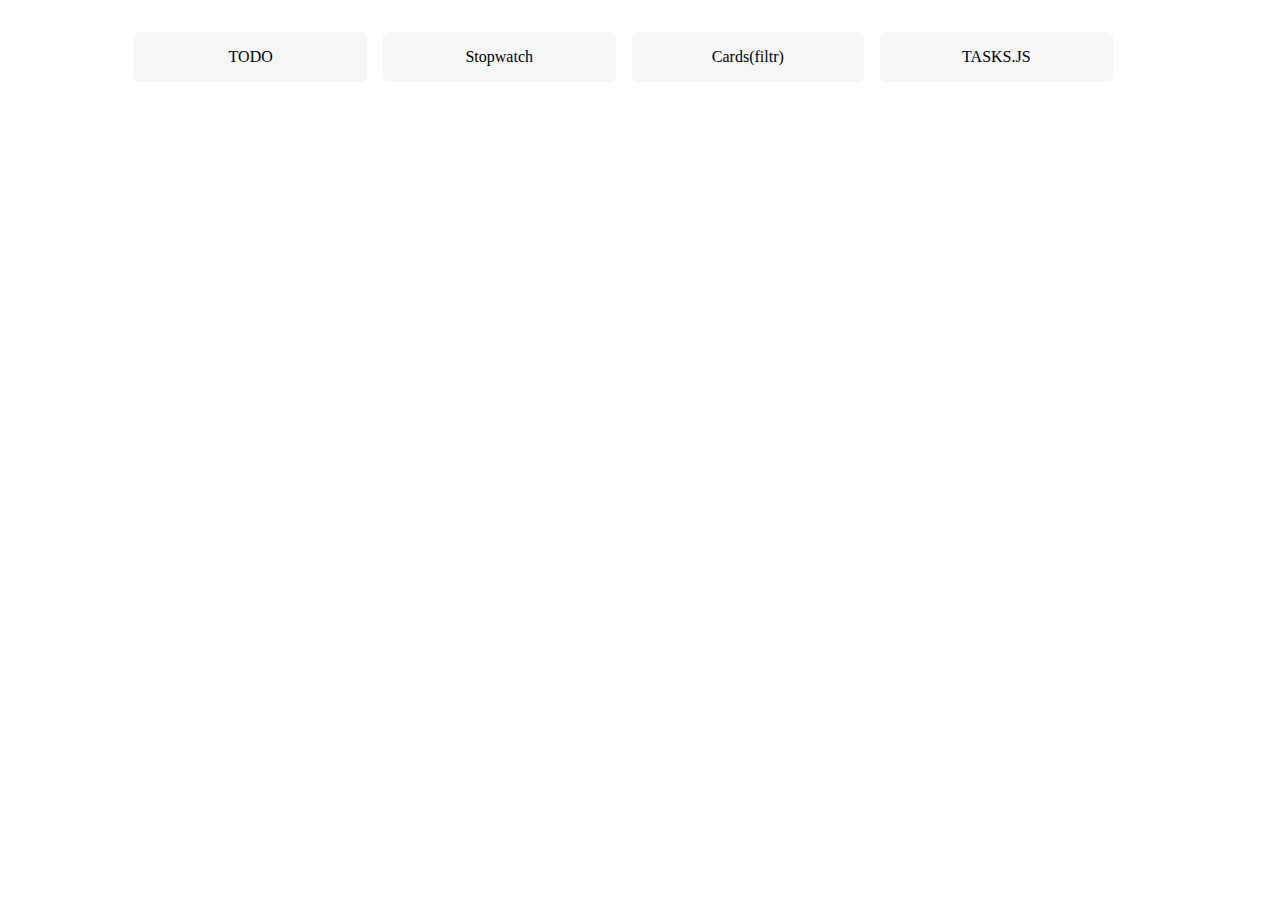
==== index.html @ 36e1776e "feat: add examples" ====
<!DOCTYPE html>
<html lang="en">
  <head>
    <meta charset="UTF-8" />
    <meta http-equiv="X-UA-Compatible" content="IE=edge" />
    <meta name="viewport" content="width=device-width, initial-scale=1.0" />
    <link rel="stylesheet" href="style.css" />
    <title>JavaScript</title>
  </head>
  <body>
    <section>
      <div class="container">
        <div class="item">
          <div class="content">
            <div class="link"><a href="./Todo_list/">TODO</a></div>
            <div class="sublink">
              <a href="./Todo_list/app.js">Open JS FILE</a>
            </div>
          </div>
        </div>
        <div class="item">
          <div class="content">
            <div class="link"><a href="./Stopwatch/">Stopwatch</a></div>
            <div class="sublink">
              <a href="./Stopwatch/app.js">Open JS FILE</a>
            </div>
          </div>
        </div>
        <div class="item">
          <div class="content">
            <div class="link"><a href="./robot cards/">Cards(filtr)</a></div>
            <div class="sublink">
              <a href="./robot cards/app.js">Open JS FILE</a>
            </div>
          </div>
        </div>

        <div class="item">
          <div class="content">
            <div class="link"><a href="./tasks/">TASKS.JS</a></div>
            <div class="sublink">
              <a href="./tasks/app.js">Open JS FILE</a>
            </div>
          </div>
        </div>
        <!-- <div class="item">
          <div class="content">
            <div class="link"><a href="">PAGE</a></div>
            <div class="sublink">
              <a href="">Open JS FILE</a>
            </div>
          </div>
        </div> -->
      </div>
    </section>
  </body>
</html>
---- style.css ----
section {
  margin: 2rem 0;
}
.container {
  max-width: 80%;
  margin: auto;
  display: flex;
  flex-wrap: wrap;
  gap: 1rem;
}
.item {
  width: 23%;
  text-align: center;
}
a {
  color: #000;
  text-decoration: none;
  display: block;
}
.content {
  position: relative;
}
.sublink {
  position: absolute;
  opacity: 0;
  padding: 0.25rem;
  border-radius: 0;
  border: 1px solid #60b7b7;
  background: #fff;
  z-index: 1000;
  bottom: 0;
  transition: all 0.2s ease-in-out;
}
.sublink a {
  font-size: 0.6rem;
}

.link {
  cursor: pointer;
  background: #f6f6f6;
  padding: 1rem;
  border-radius: 0.4rem;
  z-index: 1;
  transition: all 0.2s ease-in-out;
}

.content:hover .link {
  background: #60b7b7;
}
.content:hover .link a {
  color: #fff;
}
.content:hover .sublink {
  opacity: 1;
}
@media (max-width: 768px) {
  .item {
    width: 30%;
  }
}
@media (max-width: 500px) {
  .item {
    width: 100%;
  }
}
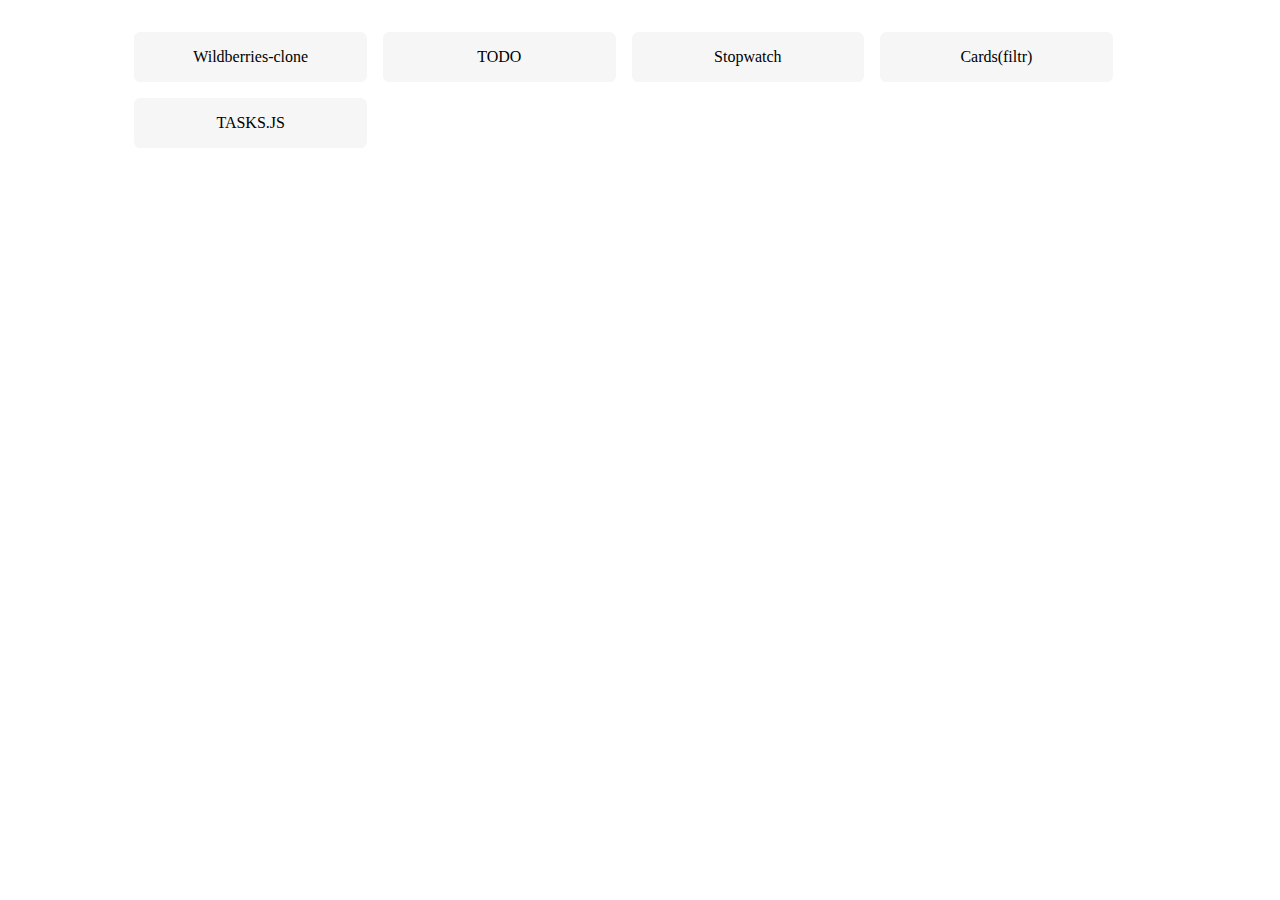
==== commit 4d5131c2: "feat: add Wildberries-clone" ====
--- a/index.html
+++ b/index.html
@@ -10,6 +10,16 @@
   <body>
     <section>
       <div class="container">
+        <div class="item">
+          <div class="content">
+            <div class="link">
+              <a href="./Wildberries-clone/">Wildberries-clone</a>
+            </div>
+            <div class="sublink">
+              <a href="./Wildberries-clone/app.js">Open JS FILE</a>
+            </div>
+          </div>
+        </div>
         <div class="item">
           <div class="content">
             <div class="link"><a href="./Todo_list/">TODO</a></div>
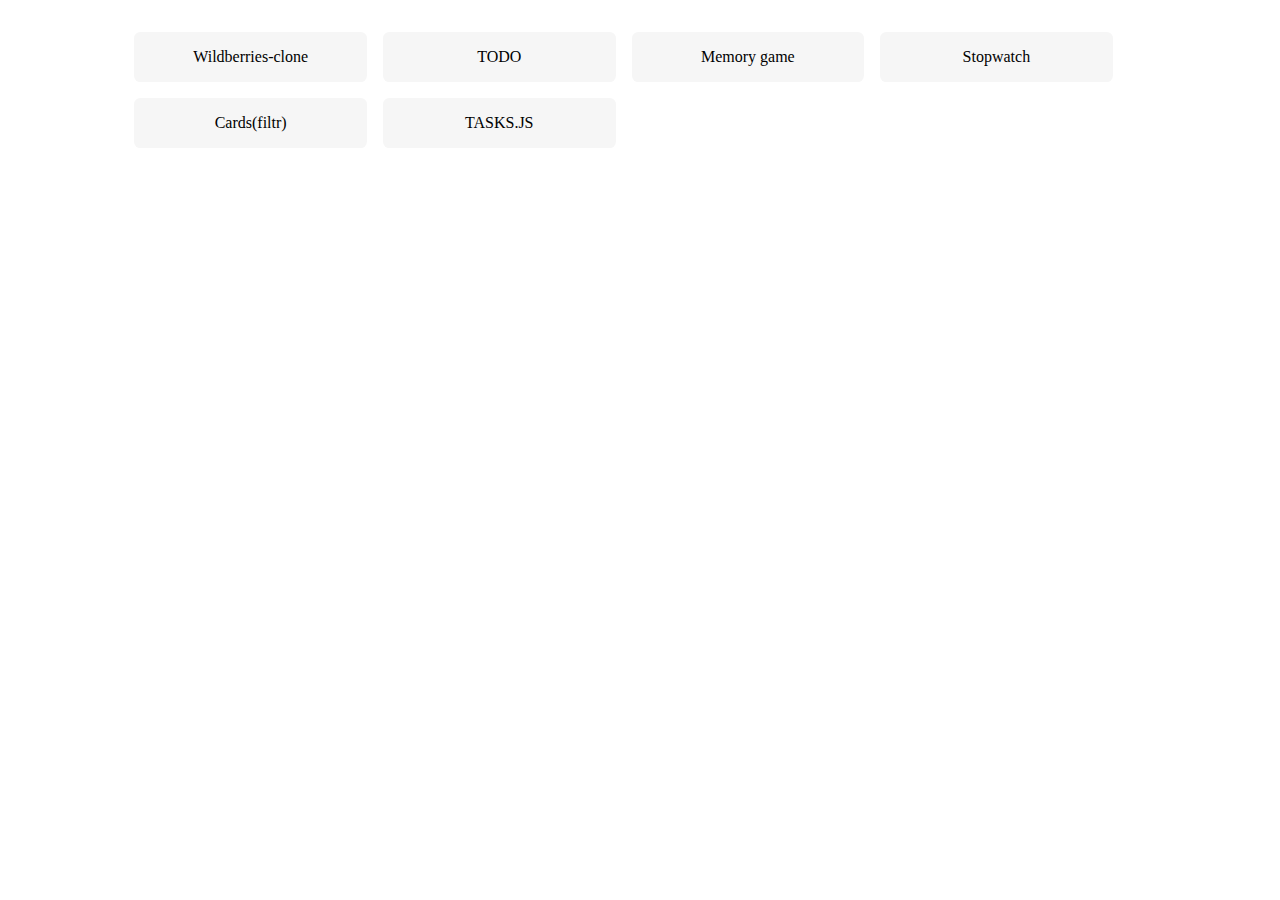
==== commit 9b5ec304: "fead: demo version trello" ====
--- a/index.html
+++ b/index.html
@@ -25,6 +25,14 @@
             <div class="link"><a href="./Todo_list/">TODO</a></div>
             <div class="sublink">
               <a href="./Todo_list/app.js">Open JS FILE</a>
+            </div>
+          </div>
+        </div>
+        <div class="item">
+          <div class="content">
+            <div class="link"><a href="./Memory game/">Memory game</a></div>
+            <div class="sublink">
+              <a href="./Memory game/app.js">Open JS FILE</a>
             </div>
           </div>
         </div>
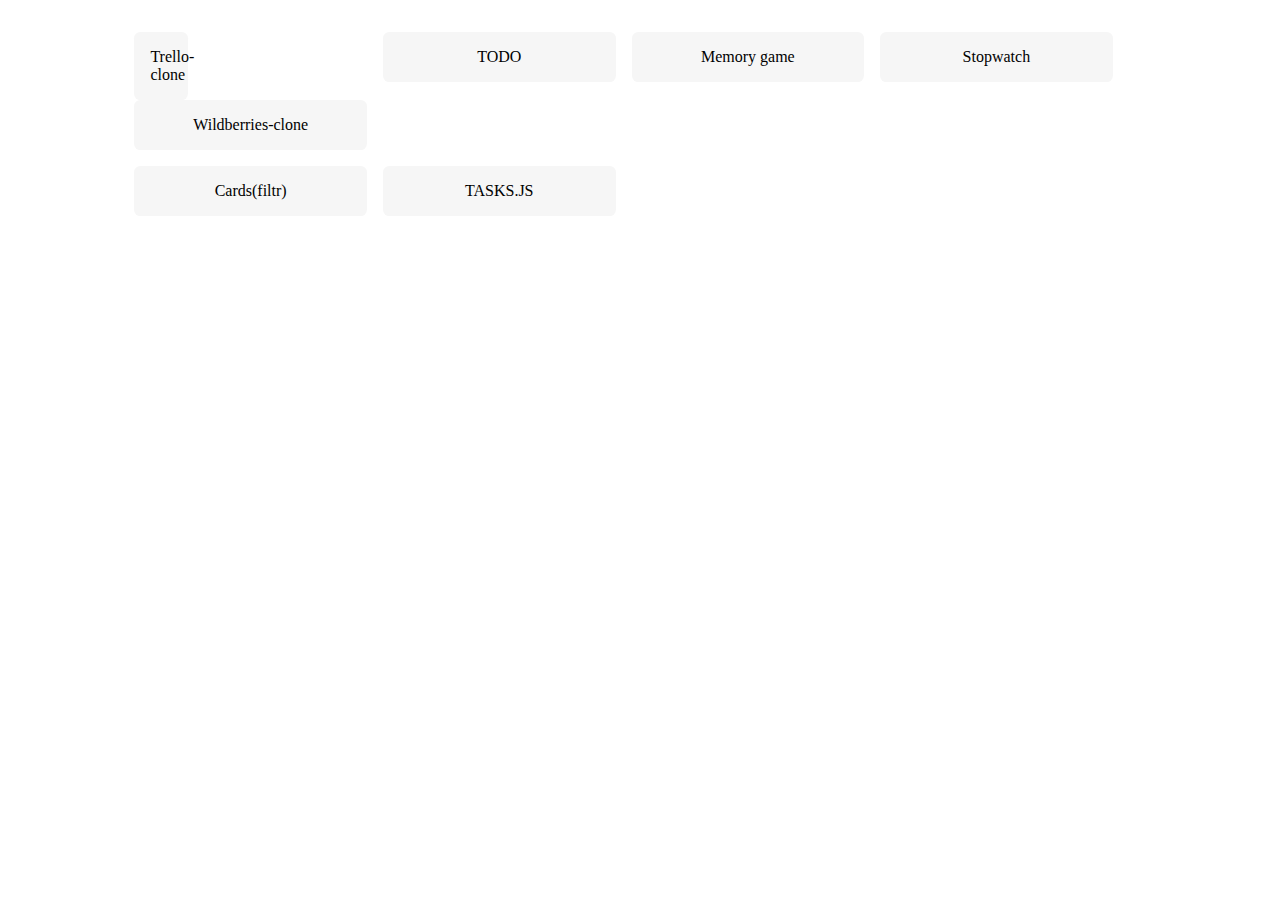
==== commit 85fc1d20: "feat: add trello in nav" ====
--- a/index.html
+++ b/index.html
@@ -12,6 +12,16 @@
       <div class="container">
         <div class="item">
           <div class="content">
+            <div class="item">
+              <div class="content">
+                <div class="link">
+                  <a href="./Trello-clone/">Trello-clone</a>
+                </div>
+                <div class="sublink">
+                  <a href="./Trello-clone/app.js">Open JS FILE</a>
+                </div>
+              </div>
+            </div>
             <div class="link">
               <a href="./Wildberries-clone/">Wildberries-clone</a>
             </div>
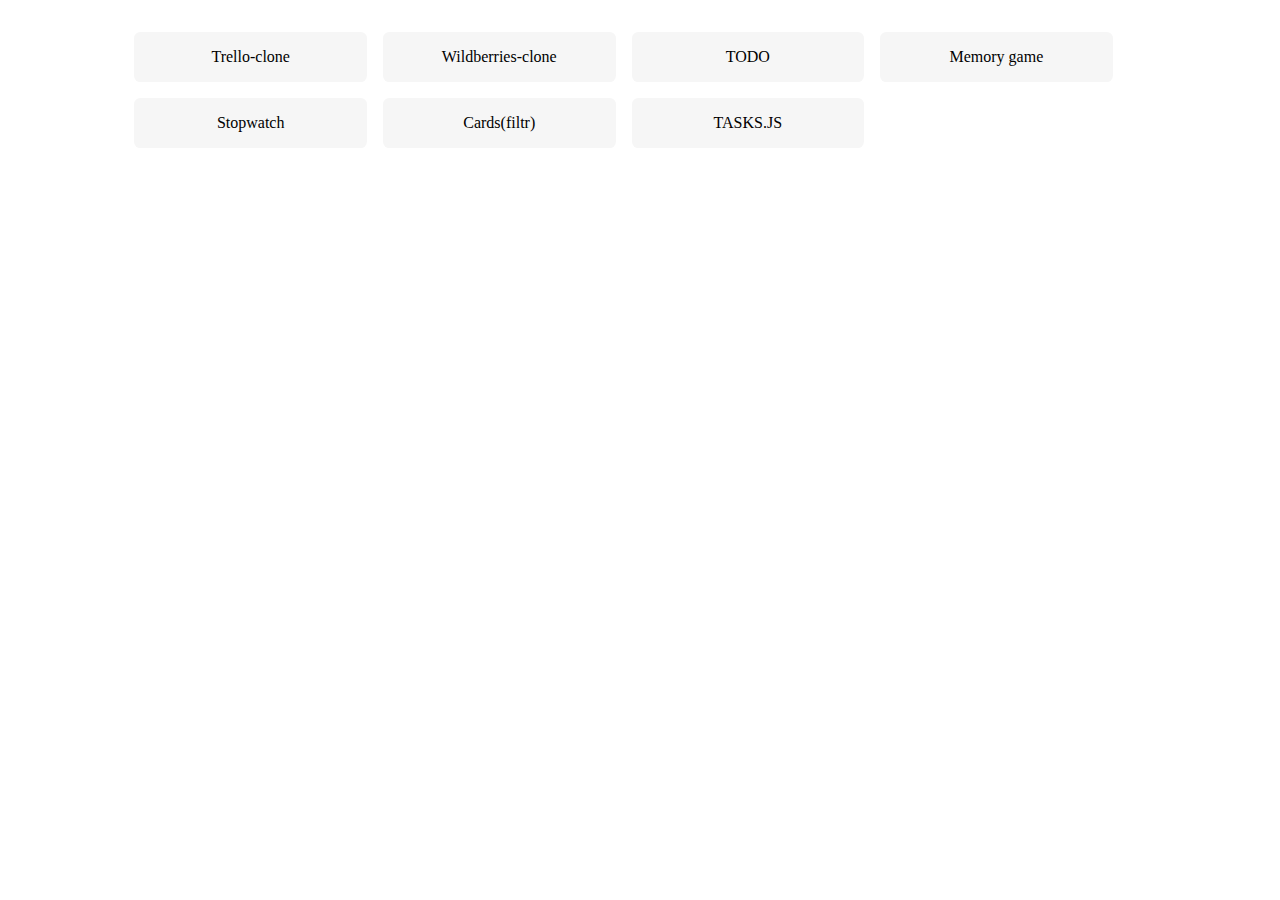
==== commit 23c06ec3: "fix: trello images" ====
--- a/index.html
+++ b/index.html
@@ -12,16 +12,16 @@
       <div class="container">
         <div class="item">
           <div class="content">
-            <div class="item">
-              <div class="content">
-                <div class="link">
-                  <a href="./Trello-clone/">Trello-clone</a>
-                </div>
-                <div class="sublink">
-                  <a href="./Trello-clone/app.js">Open JS FILE</a>
-                </div>
-              </div>
+            <div class="link">
+              <a href="./Trello-clone/">Trello-clone</a>
             </div>
+            <div class="sublink">
+              <a href="./Trello-clone/app.js">Open JS FILE</a>
+            </div>
+          </div>
+        </div>
+        <div class="item">
+          <div class="content">
             <div class="link">
               <a href="./Wildberries-clone/">Wildberries-clone</a>
             </div>
